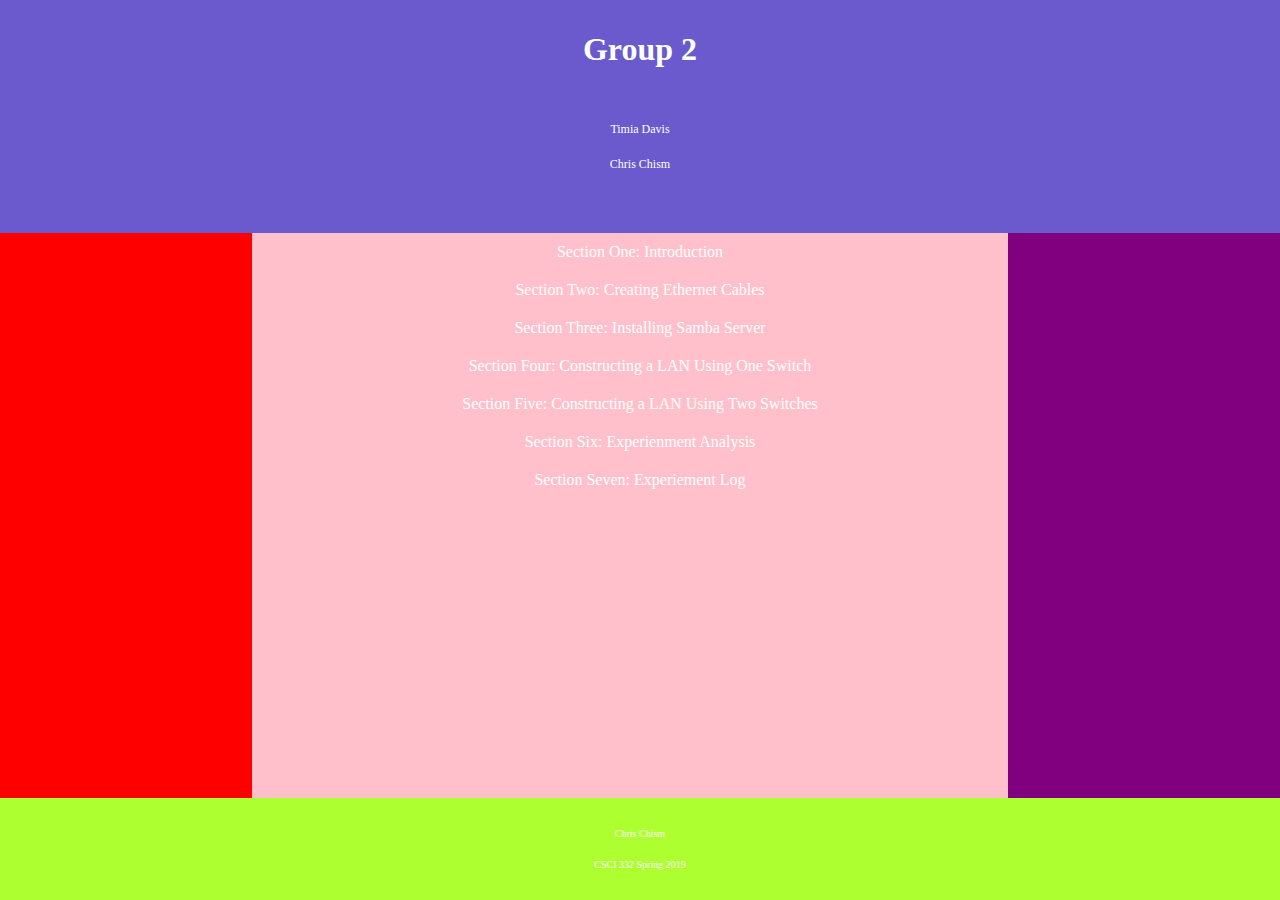
==== Lab5/index.html @ ffcfaf20 "adding lab  as needed" ====
<!DOCTYPE html>
<html lang="en">
<head>
    <meta charset="UTF-8">
    <meta name="viewport" content="width=device-width, initial-scale=1.0">
    <meta http-equiv="X-UA-Compatible" content="ie=edge">
    <link rel="stylesheet" href="style.css">
    <link rel="javascript" href="helper.js">
    <title>CSCI 332-->Lab 5</title>
</head>
<body>
    <!-- Header -->
    <header>
        <!-- <img src="banner.jpg" alt="BANNER" height="200px"> -->
        <h1>Group 2</h1>
        <ul class="group">
            <li>Timia Davis</li>
            <li>Chris Chism</li>
        </ul>
        <h3></h3>
    </header>
    <div class="main">
        <div class="left">

        </div>
        <div class="center">
            <div class="toc">
                <ul>
                    <li>
                        <a href="section_one/index.html">Section One: Introduction
                        </a>
                    </li>
                    <li>
                        <a href="section_two/index.html">Section Two: Creating Ethernet Cables
                        </a>
                    </li>
                    <li>
                        <a href="section_three/index.html">Section Three: Installing Samba Server</a>
                    </li>
                    <li>
                        <a href="section_four/index.html">Section Four: Constructing a LAN Using One Switch</h3>
                        </a>
                    </li>
                    <li>
                        <a href="section_five/index.html">Section Five: Constructing a LAN Using Two Switches
                        </a>
                    </li>
                    <li>
                        <a href="section_six/index.html">Section Six: Experienment Analysis</a>
                    </li>
                    <li>
                        <a href="section_seven/index.html">Section Seven: Experiement Log</a>
                    </li>
                </ul>
            </div>
        </div>
        <div class="right">

        </div>
    </div>
    <div class="footer">
        <ul>
            <li>Chris Chism</li>
            <li>CSCI 332 Spring 2019</li>
        </ul>
    </div>
</body>
</html>
---- Lab5/style.css ----
body{
    background-color: darkslategray;
    color: white;
    margin-bottom: 10%;
    padding: 0%;
    margin: 0%;
}

ul{
    padding: 10px;
    display: inline-block;

}

ul li{
    list-style-type: none;
    overflow: hidden;
    padding: 10px;   
    display: block;
}

ul li a{
    color: white;
    display: hidden;
}

ul.li.a.p{
    color: red;
    display: hidden;
}  

ul li a:hover p{
    text-decoration: none;
    display: inline-block;
    position: absolute;
    left: 25px;
    background-color: darkgrey;
    top: 70px;
}

a{
    text-decoration: none;
}
ul li a:visited{
    text-decoration: none;
}

.task_hidden{
    display: none;
}

.task{
    display: block;
}

div{
    /* background-color: darkturquoise; */
    padding: 10px;
}

header{
    background-color: slateblue;
    padding: 10px;
    text-align: center;
    margin: 0%;
    bottom: 15%;
}

header ul{
    font-size: 12px;
}

.toc{
    text-align: center;
    bottom: 10%;
    margin: 0%;
    width: 100%;
    padding: 0;
    height: 100%;
    padding-top: 0%;
}

.toc ul{
    height: 100%;
    background-color: pink;
    padding: 0;
    margin: 0;
    width: 100%;
    overflow: hidden;

}

.toc ul li{
    width: 100%;
    padding: 10px;

}
.toc ul li:hover{
    background-color: orange;

}

.main{
    display: flex;
    margin: 0%;
    padding: 0%;
    height: 600px;
    position: relative;
}

.left{
    width: 20%;
    background-color: red;
    float: left;
    padding: 0%;
    overflow: hidden;
}

.center{
    width: 60%;
    background-color: blue;
    float: center;
    padding: 0;
    overflow: hidden;
}

.right{
    width: 20%;
    background-color: purple;
    float: right;
    overflow: hidden;

}

.footer{
    text-align: center;
    font-size: 10px;
    position: fixed;
    left: 0; 
    bottom: 0;
    right: 0;
    width: 100%;
    margin: 0%;
    overflow: hidden;
    padding: 0%;
    background-color: greenyellow;
}

.upper{
    position: relative;
    top: 10%;
    width: 100%;
    margin: 0;
    padding: 0;
}

.split{
    background-color: cadetblue;
    position: relative;
    top: 10%;
    width: 100%
}
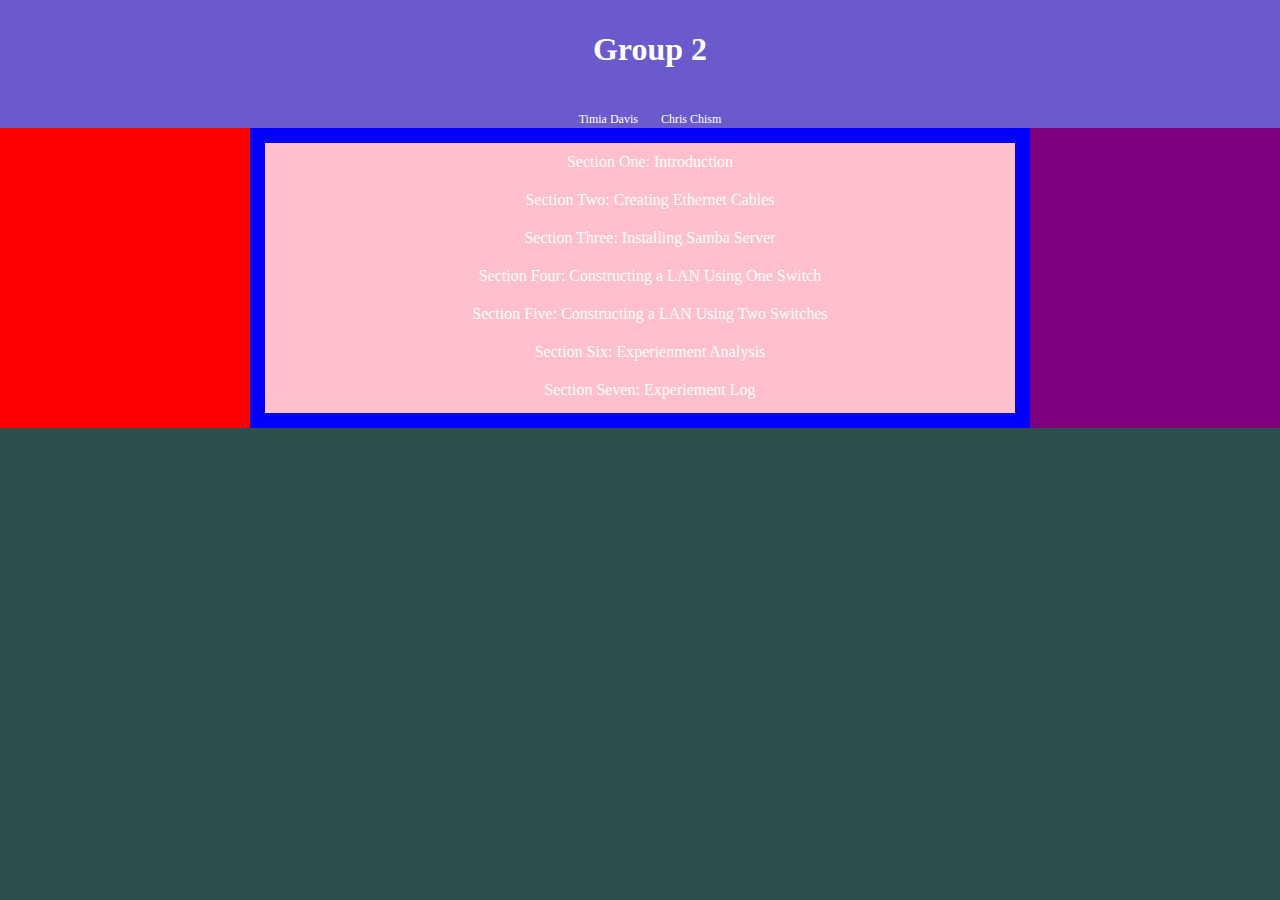
==== commit 695dec8a: "updating changes" ====
--- a/Lab5/index.html
+++ b/Lab5/index.html
@@ -8,7 +8,8 @@
     <link rel="javascript" href="helper.js">
     <title>CSCI 332-->Lab 5</title>
 </head>
-<body>
+<body></body>
+    <div class="upper">
     <!-- Header -->
     <header>
         <!-- <img src="banner.jpg" alt="BANNER" height="200px"> -->
@@ -19,6 +20,7 @@
         </ul>
         <h3></h3>
     </header>
+    
     <div class="main">
         <div class="left">
 
@@ -58,11 +60,11 @@
 
         </div>
     </div>
-    <div class="footer">
+    <!-- <div class="footer">
         <ul>
             <li>Chris Chism</li>
             <li>CSCI 332 Spring 2019</li>
         </ul>
-    </div>
+    </div> -->
 </body>
 </html>--- a/Lab5/style.css
+++ b/Lab5/style.css
@@ -9,7 +9,7 @@
 ul{
     padding: 10px;
     display: inline-block;
-
+    overflow: auto;
 }
 
 ul li{
@@ -55,16 +55,9 @@
 
 div{
     /* background-color: darkturquoise; */
-    padding: 10px;
+    /* padding: 10px; */
 }
 
-header{
-    background-color: slateblue;
-    padding: 10px;
-    text-align: center;
-    margin: 0%;
-    bottom: 15%;
-}
 
 header ul{
     font-size: 12px;
@@ -100,12 +93,33 @@
 
 }
 
+.group li{
+    display: inline;
+
+}
+
+header{
+    background-color: slateblue;
+    padding: 10px;
+    text-align: center;
+    margin: 0%;
+    /* bottom: 15%; */
+    position: fixed;
+    top: 0;
+    left: 0;
+    right: 0px;
+    width: 100%;
+    overflow: hidden;
+    bottom: 75%;
+}
 .main{
     display: flex;
     margin: 0%;
     padding: 0%;
-    height: 600px;
+    height: 100%;
     position: relative;
+    margin-top: 10%;
+    clear: both;
 }
 
 .left{
@@ -120,8 +134,8 @@
     width: 60%;
     background-color: blue;
     float: center;
-    padding: 0;
-    overflow: hidden;
+    padding: 15px;
+    overflow: initial;
 }
 
 .right{
@@ -130,6 +144,10 @@
     float: right;
     overflow: hidden;
 
+}
+
+.footer_prep{
+    bottom: 10%;
 }
 
 .footer{
@@ -144,6 +162,7 @@
     overflow: hidden;
     padding: 0%;
     background-color: greenyellow;
+    display: block;
 }
 
 .upper{
@@ -152,11 +171,14 @@
     width: 100%;
     margin: 0;
     padding: 0;
+    display: box;
 }
 
 .split{
-    background-color: cadetblue;
-    position: relative;
-    top: 10%;
-    width: 100%
+    background-color: red;
+    /* position: fixed; */
+    /* display: inline-block; */
+    width: 100%;
+    padding: 10px;
+    top: 150px;
 }
